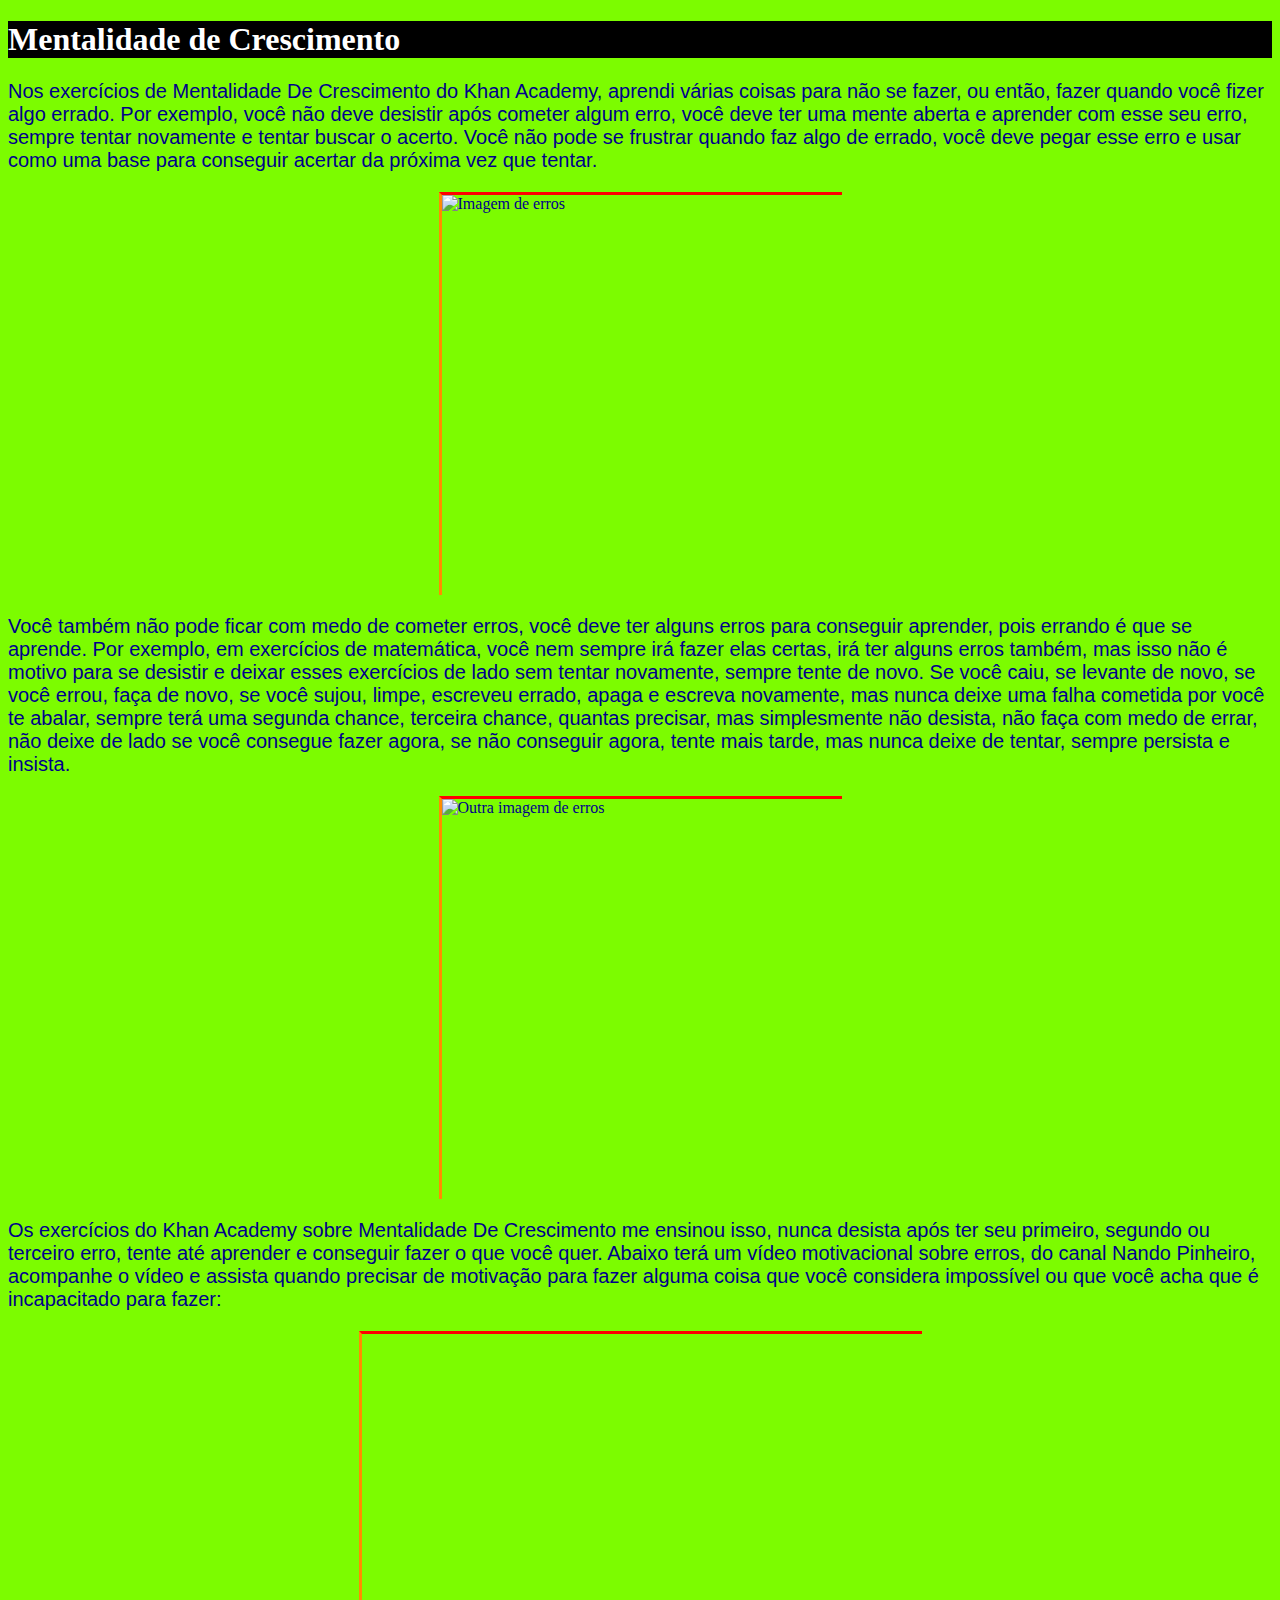
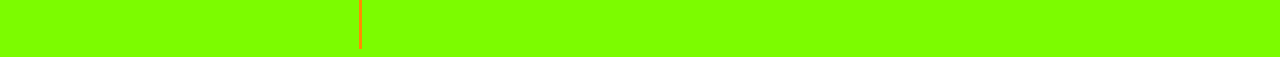
==== index.html @ b4b55eb4 "Create index.html" ====
<!DOCTYPE html>
<html lang="PT-BR">
<head>
	<meta charset="utf-8">
	<title>Erros e acertos</title>
	<link rel="stylesheet" type="text/css" href="css/estilo.css">
	<style>
		body{
			background-color: lawngreen;
			color: darkblue;
		}

		h1{
			color: white;
			background-color: black;
		}

		#foto{
			display: block;
			margin: auto;
			border-top: 3px solid red;
			border-left: 3px solid darkorange;
		}

		p{
			font-family: Arial;
			font-size: 20px;
		}


	</style>
</head>
<body>
	<h1>Mentalidade de Crescimento</h1>
	<p>Nos exercícios de Mentalidade De Crescimento do Khan Academy, aprendi várias coisas para não se fazer, ou então, fazer quando você fizer algo errado. Por exemplo, você não deve desistir após cometer algum erro, você deve ter uma mente aberta e aprender com esse seu erro, sempre tentar novamente e tentar buscar o acerto. Você não pode se frustrar quando faz algo de errado, você deve pegar esse erro e usar como uma base para conseguir acertar da próxima vez que tentar.
	</p>
	<img id="foto" src="https://www.desistirnunca.com.br/wp-content/uploads/2015/09/O-maior-erro-que-se-pode-cometer-%C3%A9-ficar-parado-com-medo-de-cometer-erros..jpg" alt="Imagem de erros" width="400px" height="400px">

	<p>Você também não pode ficar com medo de cometer erros, você deve ter alguns erros para conseguir aprender, pois errando é que se aprende. Por exemplo, em exercícios de matemática, você nem sempre irá fazer elas certas, irá ter alguns erros também, mas isso não é motivo para se desistir e deixar esses exercícios de lado sem tentar novamente, sempre tente de novo.
	Se você caiu, se levante de novo, se você errou, faça de novo, se você sujou, limpe, escreveu errado, apaga e escreva novamente, mas nunca deixe uma falha cometida por você te abalar, sempre terá uma segunda chance, terceira chance, quantas precisar, mas simplesmente não desista, não faça com medo de errar, não deixe de lado se você consegue fazer agora, se não conseguir agora, tente mais tarde, mas nunca deixe de tentar, sempre persista e insista.
	</p>
	<img id="foto" src="https://c6.quickcachr.fotos.sapo.pt/i/Bd809bb7a/20724680_gA1e1.jpeg" alt="Outra imagem de erros" width="400px" height="400px">

	<p>Os exercícios do Khan Academy sobre Mentalidade De Crescimento me ensinou isso, nunca desista após ter seu primeiro, segundo ou terceiro erro, tente até aprender e conseguir fazer o que você quer.
	Abaixo terá um vídeo motivacional sobre erros, do canal Nando Pinheiro, acompanhe o vídeo e assista quando precisar de motivação para fazer alguma coisa que você considera impossível ou que você acha que é incapacitado para fazer:
	</p>
	<iframe id="foto" width="560" height="315" src="https://www.youtube.com/embed/8q6HSpP3CyI" frameborder="0" allow="accelerometer; autoplay; encrypted-media; gyroscope; picture-in-picture" allowfullscreen></iframe>

</body>
</html>
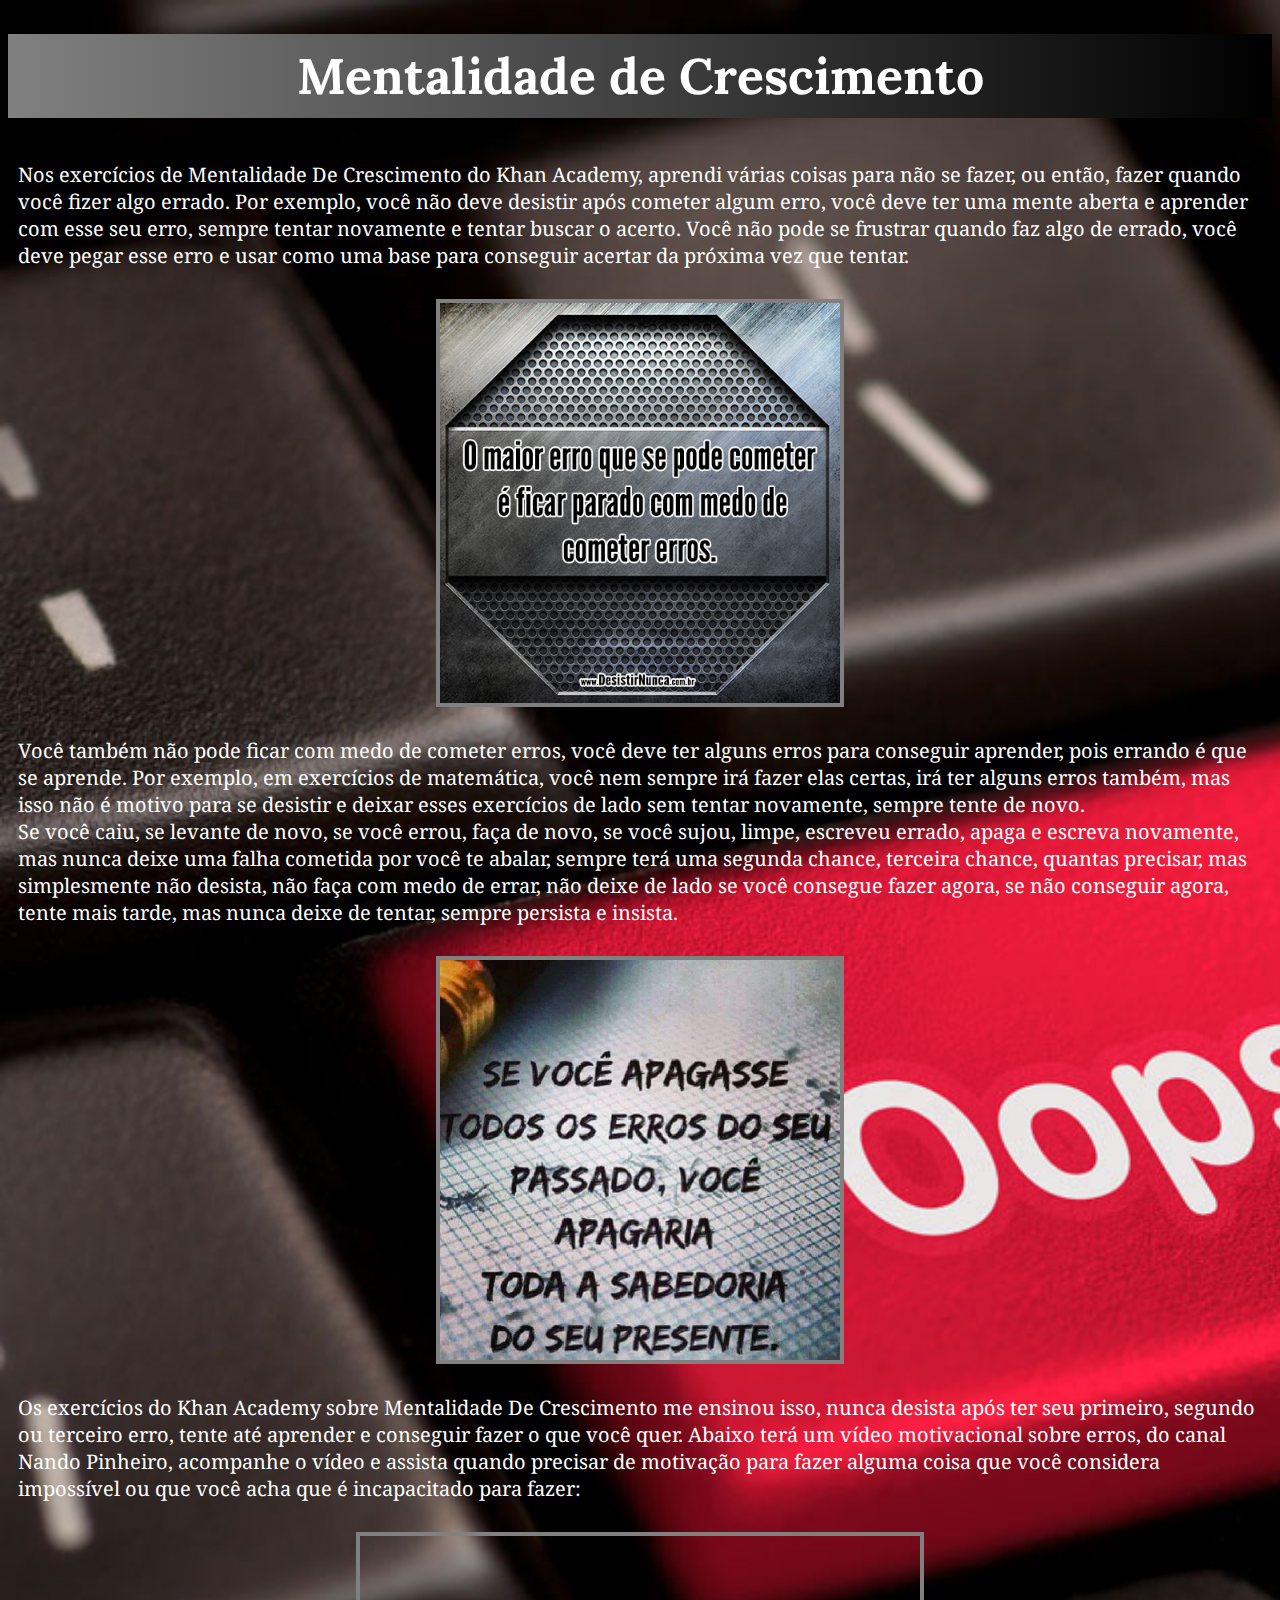
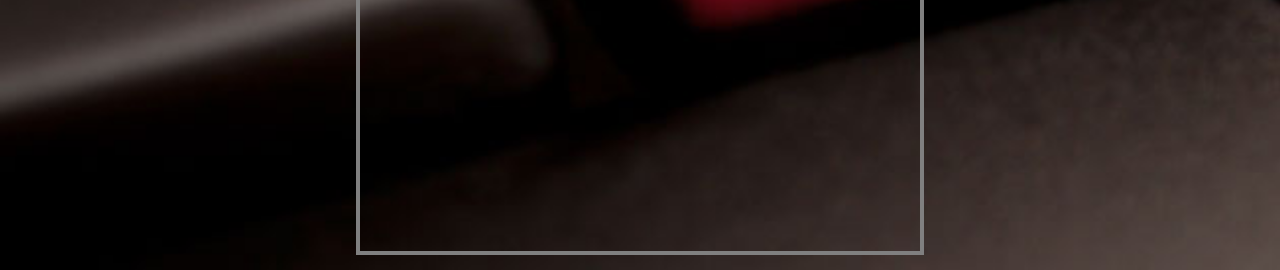
==== commit 3819a747: "Add files via upload" ====
--- a/index.html
+++ b/index.html
@@ -1,50 +1,28 @@
-<!DOCTYPE html>
-<html lang="PT-BR">
-<head>
-	<meta charset="utf-8">
-	<title>Erros e acertos</title>
-	<link rel="stylesheet" type="text/css" href="css/estilo.css">
-	<style>
-		body{
-			background-color: lawngreen;
-			color: darkblue;
-		}
-
-		h1{
-			color: white;
-			background-color: black;
-		}
-
-		#foto{
-			display: block;
-			margin: auto;
-			border-top: 3px solid red;
-			border-left: 3px solid darkorange;
-		}
-
-		p{
-			font-family: Arial;
-			font-size: 20px;
-		}
-
-
-	</style>
-</head>
-<body>
-	<h1>Mentalidade de Crescimento</h1>
-	<p>Nos exercícios de Mentalidade De Crescimento do Khan Academy, aprendi várias coisas para não se fazer, ou então, fazer quando você fizer algo errado. Por exemplo, você não deve desistir após cometer algum erro, você deve ter uma mente aberta e aprender com esse seu erro, sempre tentar novamente e tentar buscar o acerto. Você não pode se frustrar quando faz algo de errado, você deve pegar esse erro e usar como uma base para conseguir acertar da próxima vez que tentar.
-	</p>
-	<img id="foto" src="https://www.desistirnunca.com.br/wp-content/uploads/2015/09/O-maior-erro-que-se-pode-cometer-%C3%A9-ficar-parado-com-medo-de-cometer-erros..jpg" alt="Imagem de erros" width="400px" height="400px">
-
-	<p>Você também não pode ficar com medo de cometer erros, você deve ter alguns erros para conseguir aprender, pois errando é que se aprende. Por exemplo, em exercícios de matemática, você nem sempre irá fazer elas certas, irá ter alguns erros também, mas isso não é motivo para se desistir e deixar esses exercícios de lado sem tentar novamente, sempre tente de novo.
-	Se você caiu, se levante de novo, se você errou, faça de novo, se você sujou, limpe, escreveu errado, apaga e escreva novamente, mas nunca deixe uma falha cometida por você te abalar, sempre terá uma segunda chance, terceira chance, quantas precisar, mas simplesmente não desista, não faça com medo de errar, não deixe de lado se você consegue fazer agora, se não conseguir agora, tente mais tarde, mas nunca deixe de tentar, sempre persista e insista.
-	</p>
-	<img id="foto" src="https://c6.quickcachr.fotos.sapo.pt/i/Bd809bb7a/20724680_gA1e1.jpeg" alt="Outra imagem de erros" width="400px" height="400px">
-
-	<p>Os exercícios do Khan Academy sobre Mentalidade De Crescimento me ensinou isso, nunca desista após ter seu primeiro, segundo ou terceiro erro, tente até aprender e conseguir fazer o que você quer.
-	Abaixo terá um vídeo motivacional sobre erros, do canal Nando Pinheiro, acompanhe o vídeo e assista quando precisar de motivação para fazer alguma coisa que você considera impossível ou que você acha que é incapacitado para fazer:
-	</p>
-	<iframe id="foto" width="560" height="315" src="https://www.youtube.com/embed/8q6HSpP3CyI" frameborder="0" allow="accelerometer; autoplay; encrypted-media; gyroscope; picture-in-picture" allowfullscreen></iframe>
-
-</body>
-</html>
+<!DOCTYPE html>
+<html lang="PT-BR">
+<head>
+	<meta charset="utf-8">
+	<title>Mentalidade de crescimento</title>
+	<link href="https://fonts.googleapis.com/css?family=Lora|Noto+Serif" rel="stylesheet">
+	<link rel="stylesheet" type="text/css" href="css/estilo.css">
+
+</head>
+<body>
+	<h1>Mentalidade de Crescimento</h1>
+
+	<p>Nos exercícios de Mentalidade De Crescimento do Khan Academy, aprendi várias coisas para não se fazer, ou então, fazer quando você fizer algo errado. Por exemplo, você não deve desistir após cometer algum erro, você deve ter uma mente aberta e aprender com esse seu erro, sempre tentar novamente e tentar buscar o acerto. Você não pode se frustrar quando faz algo de errado, você deve pegar esse erro e usar como uma base para conseguir acertar da próxima vez que tentar.
+	</p>
+	<img class="foto" src="imagens/erros.jpg" alt="Imagem sobre erros" width="400px">
+
+	<p>Você também não pode ficar com medo de cometer erros, você deve ter alguns erros para conseguir aprender, pois errando é que se aprende. Por exemplo, em exercícios de matemática, você nem sempre irá fazer elas certas, irá ter alguns erros também, mas isso não é motivo para se desistir e deixar esses exercícios de lado sem tentar novamente, sempre tente de novo. <br>
+	Se você caiu, se levante de novo, se você errou, faça de novo, se você sujou, limpe, escreveu errado, apaga e escreva novamente, mas nunca deixe uma falha cometida por você te abalar, sempre terá uma segunda chance, terceira chance, quantas precisar, mas simplesmente não desista, não faça com medo de errar, não deixe de lado se você consegue fazer agora, se não conseguir agora, tente mais tarde, mas nunca deixe de tentar, sempre persista e insista.</p>
+	<img class="foto" src="imagens/erros1.jpg" alt="Outra imagem motivacional sobre erros" width="400px">
+
+	<p>Os exercícios do Khan Academy sobre Mentalidade De Crescimento me ensinou isso, nunca desista após ter seu primeiro, segundo ou terceiro erro, tente até aprender e conseguir fazer o que você quer.
+	Abaixo terá um vídeo motivacional sobre erros, do canal Nando Pinheiro, acompanhe o vídeo e assista quando precisar de motivação para fazer alguma coisa que você considera impossível ou que você acha que é incapacitado para fazer:</p>
+	<iframe class="foto" width="560" height="315" src="https://www.youtube.com/embed/8q6HSpP3CyI" frameborder="0" allow="accelerometer; autoplay; encrypted-media; gyroscope; picture-in-picture" allowfullscreen></iframe>
+
+	<img id="fundo" src="imagens/fundo.jpg" alt="Imagem de fundo">
+
+</body>
+</html>--- a/css/estilo.css
+++ b/css/estilo.css
@@ -0,0 +1,36 @@
+		body{
+			color: white;
+			overflow: hidden auto;
+		}
+
+		h1{
+			padding: 10px;
+			background-image: linear-gradient(to right, gray, black);
+			color: white;
+			text-align: center;
+			font-family: Lora, serif;
+			font-size: 50px;
+		}
+
+		.foto{
+			display: block;
+			margin-left: auto;
+			margin-right: auto;
+			border: 4px solid gray;
+		}
+
+		p{
+			font-size:20px;
+			font-family: Noto Serif, serif;
+			padding: 10px;
+		}
+
+		#fundo{
+			background-image: url(imagens/fundo.jpg);
+			height: 1870px;
+			z-index: -1;
+			display: auto;
+			position: absolute;
+			top: 0;
+			left: 0;	
+		}